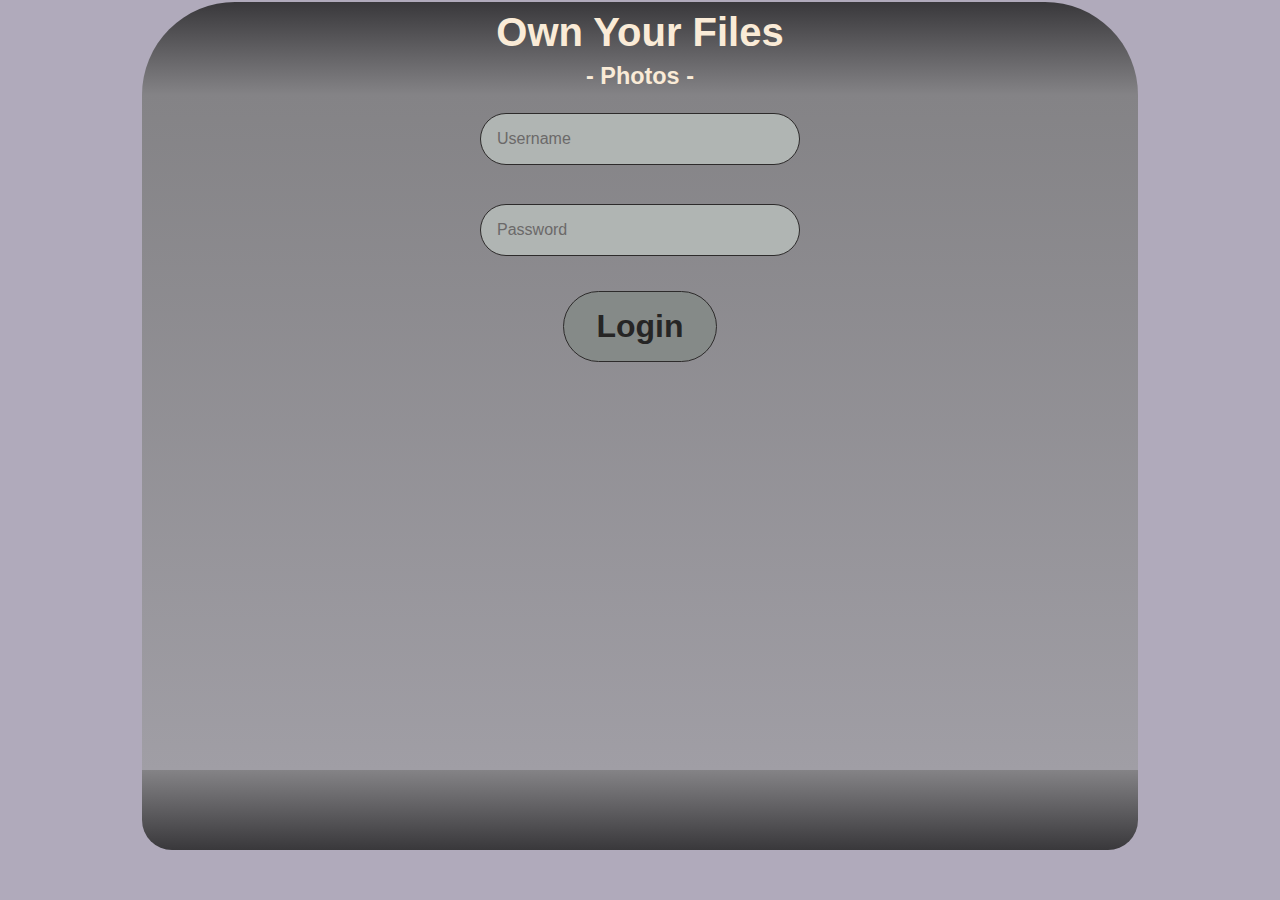
==== index_mob.html @ 15b19bb5 "mobile tester" ====
<!DOCTYPE html>
<html lang="en">
<head>
    <meta charset="UTF-8">
    <meta name="viewport" content="width=device-width, initial-scale=1.0">
    <title>Own Your Files – Client</title>
    <style>
        * { box-sizing: border-box; }
body {
    color: #24202e;
    background-color: #b0aabb;
    margin: 0 auto;
    max-width: 50em;
    font-family: "Helvetica", "Arial", sans-serif;
    font-size: calc(15px + 0.390625vw); /* responsive font size */
    padding: 0.1em 0.1em;
    text-align: center;

    min-height: 100vh;
    display: flex;
    flex-direction: column;
}
h1, h2, h3 { margin: 0.2em 0; }

a { color: #6226d1; }
.center { text-align: center; }

.oyf-head, .oyf-foot {
    color: antiquewhite;
}
.oyf-content { 
    background-image: linear-gradient(to bottom, #848386, #a09ea5); 
    padding: 0.5em;
    min-height: 75vh;
}

.block { background-color: #a09ea5; padding: 0.5em  1em;}

.oyf-head {
    background-image: linear-gradient(to bottom, #39383b, #848386);
    border-radius: 5em 5em 0 0;
    height: fit-content;
    /*margin-bottom: 1em;*/
    overflow: auto;
}
.oyf-head::after {
    content: "";
    display: table;
    clear: both;
    border-bottom: #24202e 2px;
}
.oyf-foot {
    background-image: linear-gradient(to bottom,#848386, #39383b);
    border-radius: 0 0 1.5em 1.5em;
    height: 4em;
    vertical-align: middle;
    /*margin-top: auto;*/
}
.oyf-foot p {
    margin: 0;
    padding: 1em 0;
}
.oyf-foot a, .oyf-foot .fakelink {
    color: antiquewhite;
    text-decoration: none;
}
.oyf-foot a:hover, .oyf-foot .fakelink:hover { color: #24202e; font-weight: bold; cursor: pointer;}

.oyf-foot .tiny {font-size: calc(6px + 0.390625vw);}
.oyf-foot .tiny a { text-decoration: underline;}


.text-input {
    width: 100%;
    max-width: 20em;
    border: 1px solid #2d2b2b;
    border-radius: 4em;
    font-size: 1rem;
    background-color: #b0b5b3;
    color: #0d0c0c;
    padding: 1em 1em;
    margin: 0.5em 0;
}

.text-input::placeholder {
    color: #6b6969;
}

.hidden {display: none;}

.button {
    background-color: #858a88;
    border: 1px solid #2d2b2b;
    border-radius: 4em;
    font-size: 2rem;
    font-weight: bold;
    color: #262525;
    padding: 16px 32px;
    text-decoration: none;
    margin: 4px 2px;
    cursor: pointer;
  }

.thumb {
    padding: 0.5em 0.5em;
    cursor: pointer;
}

.midpic {
    cursor: pointer;
}

.midpic img {
    width: 100%;
}
    </style>
</head>
<body>
<div class="oyf-head center">
    <h1>Own Your Files</h1>
    <h3>- Photos -</h3>
</div>
<div id="content" class="oyf-content">
    <form action="" id="login-form">
        <input type="text" name="username" id="username" class="text-input" placeholder="Username">
        <br><br>
        <input type="password" name="password" id="password" class="text-input" placeholder="Password">
        <br><br>
        <button class="button" onclick=doLogin(event)>Login</button>
    </form>
</div>
<div id="footer" class="oyf-foot">
    <p id="footnavi" class="center hidden">
        <span class="fakelink" onclick=getPhotos()>Photos</span> | 
        <span class="fakelink" onclick=showUpload()>Upload</span> |  
        <span class="fakelink" onclick=getUserInfo()>Me</span>
    </p>
</div>
</body>
<script>
// Example POST method implementation:
/* async function postData(url = "", data = {}) {
    // Default options are marked with *
    const response = await fetch(url, {
      method: "POST", // *GET, POST, PUT, DELETE, etc.
      mode: "cors", // no-cors, *cors, same-origin
      cache: "no-cache", // *default, no-cache, reload, force-cache, only-if-cached
      credentials: "same-origin", // include, *same-origin, omit
      headers: {
        //"Content-Type": "application/json",
        'Content-Type': 'application/x-www-form-urlencoded',
      },
      redirect: "follow", // manual, *follow, error
      referrerPolicy: "no-referrer", // no-referrer, *no-referrer-when-downgrade, origin, origin-when-cross-origin, same-origin, strict-origin, strict-origin-when-cross-origin, unsafe-url
      body: JSON.stringify(data), // body data type must match "Content-Type" header
    });
    return response.json(); // parses JSON response into native JavaScript objects
} */

const baseURL = "http://127.0.0.1:8000";

function getStuff(fpath, elem) {
    const token = sessionStorage.getItem('token');

    const myInit = {
        method: "GET",
        headers: {
            Accept: "application/json",
            Authorization: "Bearer " + token,
        },
        mode: "cors",
        cache: "default",
    };
      
    const request = new Request(baseURL + fpath, myInit);
    fetch(request)
     .then((response) => {
        //console.debug(response);
        if (response.status === 200) {
            return response.json();
        } else {
            throw new Error("Something went wrong on API server!");
        }
    })
     .then((response) => {
        //console.debug(response);
        var contentElement = document.getElementById(elem);
        contentElement.innerHTML = JSON.stringify(response);
    }) 
     .catch((error) => {
        console.error(error);
    });
}

function getsPhotos(fpath, elem) {
    const token = sessionStorage.getItem('token');

    const myInit = {
        method: "GET",
        headers: {
            Accept: "application/json",
            Authorization: "Bearer " + token,
        },
        mode: "cors",
        cache: "default",
    };
      
    const request = new Request(baseURL + fpath, myInit);
    fetch(request)
     .then((response) => {
        //console.debug(response);
        if (response.status === 200) {
            return response.json();
        } else {
            throw new Error("Something went wrong on API server!");
        }
    })
     .then((response) => {
        //console.debug(response);
        var contentElement = document.getElementById(elem);
        var jason = response;
        //console.debug(jason);
        contentElement.innerHTML = "";
        //<img src="data:image/png;base64,*PIC*" alt="profile picture"></img>
        jason.forEach((photo) => {
/*             Object.entries(photo).forEach(([key, value]) => {
              console.log(`${key}: ${value}`);
            });
            
 */
            var click = "onclick=getPhoto('"+photo.id+"')"
            var img = "<img src='data:image/jpeg;base64," + photo.thumbnail + "' alt='photo'></img>"
            var span = "<span "+click+" class='thumb'>"+img+"<span/>"
            //console.log(thumb);
            contentElement.innerHTML += span;  
        });

        //contentElement.innerHTML = JSON.stringify(response);
    }) 
     .catch((error) => {
        console.error(error);
    });
}

function getsPhoto(id, elem) {
    const token = sessionStorage.getItem('token');
    const fpath = "/photos/" + id;
    const myInit = {
        method: "GET",
        headers: {
            Accept: "application/json",
            Authorization: "Bearer " + token,
        },
        mode: "cors",
        cache: "default",
    };
      
    const request = new Request(baseURL + fpath, myInit);
    fetch(request)
     .then((response) => {
        //console.debug(response);
        if (response.status === 200) {
            return response.json();
        } else {
            throw new Error("Something went wrong on API server!");
        }
    })
     .then((response) => {
        //console.debug(response);
        var contentElement = document.getElementById(elem);
        var jason = response;
        //console.debug(jason);
        contentElement.innerHTML = "";
        //<img src="data:image/png;base64,*PIC*" alt="profile picture"></img>
        var click = "onclick=getFullPhoto('"+id+"')"
        var img = "<img src='data:image/jpeg;base64," + jason.image + "' alt='photo'></img>"
        var span = "<span "+click+" class='midpic'>"+img+"<span/>"
        //console.log(thumb);
        contentElement.innerHTML += span;

        //contentElement.innerHTML = JSON.stringify(response);
    }) 
     .catch((error) => {
        console.error(error);
    });
}

function postStuff(fpath, body){
    //console.debug(formbody);
    const request = new Request(baseURL + fpath, {
        method: "POST",
        mode: "cors", // no-cors, *cors, same-origin
        //credentials: "same-origin", // include, *same-origin, omit
        //referrerPolicy: "same-origin", // no-referrer, *no-referrer-when-downgrade, origin, origin-when-cross-origin, same-origin, strict-origin, strict-origin-when-cross-origin, unsafe-url
        headers: {
            //"Content-Type": "application/json",
            'Content-Type': 'application/x-www-form-urlencoded',
        },
        body: body,
    });

    fetch(request)
    .then((response) => {
        //console.debug(response);
        if (response.status === 200) {
            return response.json();
        } else {
            throw new Error("Something went wrong on API server!");
        }
    })
    .then((response) => {
        //console.debug(response);
        const token = response.access_token;
        //set token into sessionStorage -> destroyed when client closed
        sessionStorage.setItem('token', token);
        //console.debug(token);
        var contentElement = document.getElementById('content');
        contentElement.innerHTML = 'Logged in...';
        //console.debug("Got token: "+token);
    })
    .catch((error) => {
        console.error(error);
    });
}

function doLogin(e) {
    e.preventDefault();

    var userElement = document.getElementById('username');
    var passwordElement = document.getElementById('password');
    var usern = userElement.value;
    var password = passwordElement.value;

    if( usern == "" || password == "" ) {
        alert("Enter username and password, please.");
        return null;
    }

    const queryParams = { username: usern, password: password }
    const formbody = new URLSearchParams(queryParams).toString()
    
    postStuff("/auth/jwt/login", formbody);
    
    if( sessionStorage.getItem('token') !== null ) {
        showNavi();
        getPhotos();
    }
}

function showNavi() {
    var element = document.getElementById("footnavi");
    element.classList.remove("hidden");
}

function getUserInfo() {      
    getStuff("/users/me", 'content');
}

function getPhotos() {
    getsPhotos("/photos/", 'content');    
}

function getPhoto(id) {
    getsPhoto(id, 'content');

    //for this to work we'd have to use cookies to send auth token on every request
    //var contentElement = document.getElementById('content');
    //var img = '<img src="' + baseURL + '/photos/' + id + '" alt="photo"></img>';
    //contentElement.innerHTML = img;
}

function showUpload() {
    let form = `<form action="" id="up-form">
    <input type="file" name="upfile" id="upfile" class="text-input" placeholder="">
    <br><br>
    <button class="button" onclick=doUpload(event)>Send</button>
    </form>`;

    var contentElement = document.getElementById('content');
    contentElement.innerHTML = form;
}

function doUpload(e) {
    e.preventDefault();

    var formElem = document.getElementById('up-form');
    //console.debug(formElem);
    form = new FormData(formElem)

/*     const fileInput = document.getElementById('upfile');
    form = new FormData()
    form.append("upfile", fileInput.files[0]);
 */
    
    //console.debug(form);
    upStuff("/upload/", form)

}

function upStuff(fpath, body){
    var token = sessionStorage.getItem('token');
    //console.debug(formbody);
    let request = new Request(baseURL + fpath, {
        method: "POST",
        mode: "cors", // no-cors, *cors, same-origin
        //credentials: "same-origin", // include, *same-origin, omit
        //referrerPolicy: "same-origin", // no-referrer, *no-referrer-when-downgrade, origin, origin-when-cross-origin, same-origin, strict-origin, strict-origin-when-cross-origin, unsafe-url
        headers: {
            'Accept': 'application/json',
            //'Content-Type': 'multipart/form-data', //i'll remember you, you puny piece of sales
            'Authorization': "Bearer " + token,
        },
        body: body, 
    });

    fetch(request)
    .then((response) => {
        //console.debug(response);
        if (response.status === 200) {
            return response.json();
        } else {
            throw new Error("Something went wrong on API server!");
        }
    })
    .then((response) => {
        //console.debug(response);
        var contentElement = document.getElementById('content');
        contentElement.innerHTML = 'Photo uploaded...';
    })
    .catch((error) => {
        console.error(error);
    });
}
    
</script>
</html>
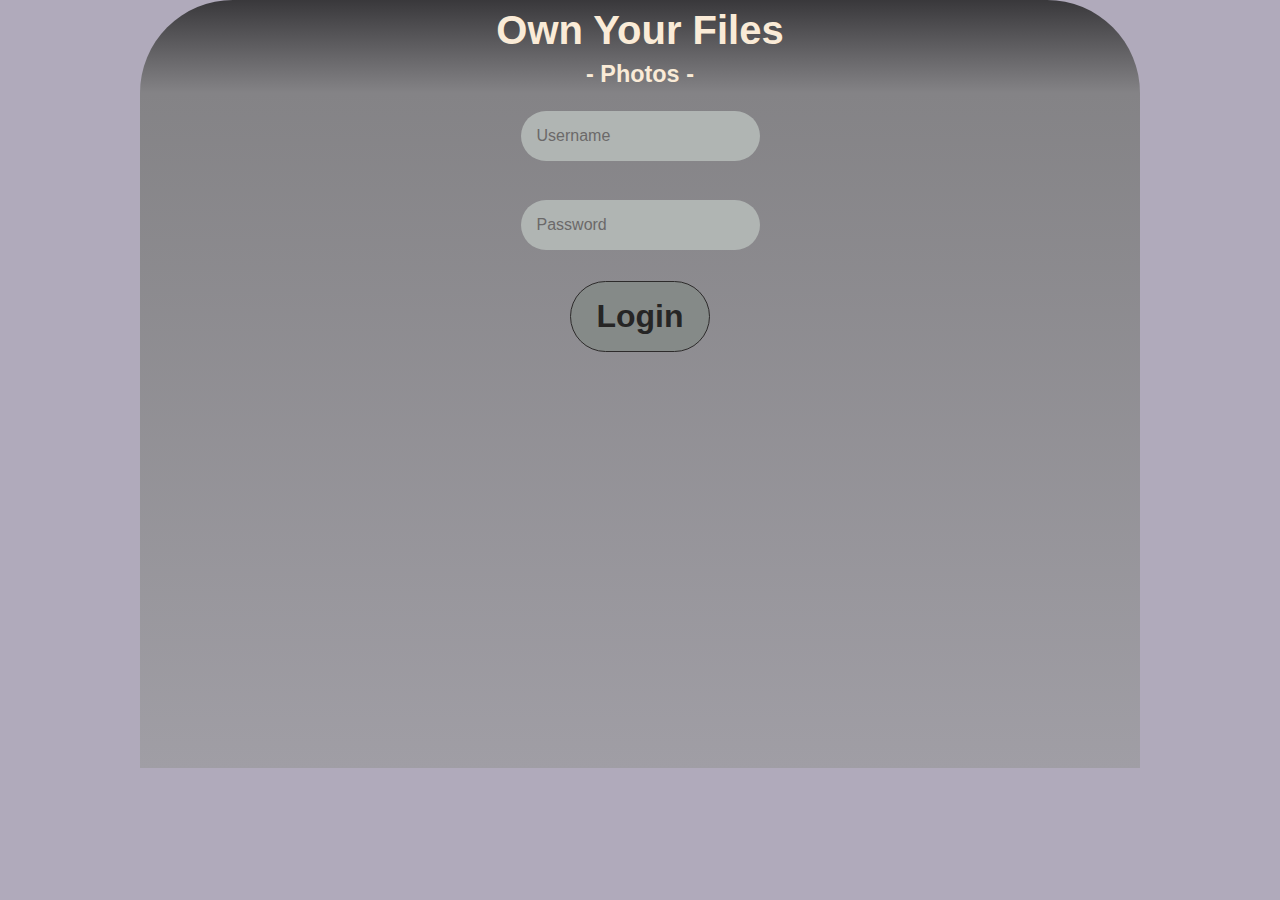
==== commit f7eea307: "working "mobile app" with under 255 lines of code" ====
--- a/index_mob.html
+++ b/index_mob.html
@@ -1,46 +1,31 @@
 <!DOCTYPE html>
 <html lang="en">
 <head>
-    <meta charset="UTF-8">
-    <meta name="viewport" content="width=device-width, initial-scale=1.0">
-    <title>Own Your Files – Client</title>
-    <style>
-        * { box-sizing: border-box; }
+<meta charset="UTF-8">
+<meta name="viewport" content="width=device-width, initial-scale=1.0">
+<title>Own Your Files – Client</title>
+<style>
+* { box-sizing: border-box; }
 body {
-    color: #24202e;
     background-color: #b0aabb;
     margin: 0 auto;
     max-width: 50em;
     font-family: "Helvetica", "Arial", sans-serif;
     font-size: calc(15px + 0.390625vw); /* responsive font size */
-    padding: 0.1em 0.1em;
     text-align: center;
-
     min-height: 100vh;
-    display: flex;
-    flex-direction: column;
 }
 h1, h2, h3 { margin: 0.2em 0; }
-
-a { color: #6226d1; }
 .center { text-align: center; }
-
-.oyf-head, .oyf-foot {
-    color: antiquewhite;
-}
+.oyf-head, .oyf-foot {color: antiquewhite;}
 .oyf-content { 
     background-image: linear-gradient(to bottom, #848386, #a09ea5); 
     padding: 0.5em;
     min-height: 75vh;
 }
-
-.block { background-color: #a09ea5; padding: 0.5em  1em;}
-
 .oyf-head {
     background-image: linear-gradient(to bottom, #39383b, #848386);
     border-radius: 5em 5em 0 0;
-    height: fit-content;
-    /*margin-bottom: 1em;*/
     overflow: auto;
 }
 .oyf-head::after {
@@ -52,42 +37,21 @@
 .oyf-foot {
     background-image: linear-gradient(to bottom,#848386, #39383b);
     border-radius: 0 0 1.5em 1.5em;
-    height: 4em;
-    vertical-align: middle;
-    /*margin-top: auto;*/
-}
-.oyf-foot p {
-    margin: 0;
-    padding: 1em 0;
-}
-.oyf-foot a, .oyf-foot .fakelink {
-    color: antiquewhite;
-    text-decoration: none;
-}
+}
+.oyf-foot p {margin: 0;padding: 1em 0;}
+.oyf-foot a, .oyf-foot .fakelink {color: antiquewhite;}
 .oyf-foot a:hover, .oyf-foot .fakelink:hover { color: #24202e; font-weight: bold; cursor: pointer;}
-
-.oyf-foot .tiny {font-size: calc(6px + 0.390625vw);}
-.oyf-foot .tiny a { text-decoration: underline;}
-
-
 .text-input {
-    width: 100%;
     max-width: 20em;
-    border: 1px solid #2d2b2b;
     border-radius: 4em;
     font-size: 1rem;
     background-color: #b0b5b3;
-    color: #0d0c0c;
     padding: 1em 1em;
     margin: 0.5em 0;
-}
-
-.text-input::placeholder {
-    color: #6b6969;
-}
-
+    border: none;
+}
+.text-input::placeholder {color: #6b6969;}
 .hidden {display: none;}
-
 .button {
     background-color: #858a88;
     border: 1px solid #2d2b2b;
@@ -95,25 +59,12 @@
     font-size: 2rem;
     font-weight: bold;
     color: #262525;
-    padding: 16px 32px;
-    text-decoration: none;
-    margin: 4px 2px;
+    padding: 0.5em 0.8em;
     cursor: pointer;
-  }
-
-.thumb {
-    padding: 0.5em 0.5em;
-    cursor: pointer;
-}
-
-.midpic {
-    cursor: pointer;
-}
-
-.midpic img {
-    width: 100%;
-}
-    </style>
+}
+.thumb {padding: 0.5em 0.5em;cursor: pointer;}
+.midpic img {cursor: pointer;width: 100%;}
+</style>
 </head>
 <body>
 <div class="oyf-head center">
@@ -138,273 +89,148 @@
 </div>
 </body>
 <script>
-// Example POST method implementation:
-/* async function postData(url = "", data = {}) {
-    // Default options are marked with *
-    const response = await fetch(url, {
-      method: "POST", // *GET, POST, PUT, DELETE, etc.
-      mode: "cors", // no-cors, *cors, same-origin
-      cache: "no-cache", // *default, no-cache, reload, force-cache, only-if-cached
-      credentials: "same-origin", // include, *same-origin, omit
-      headers: {
-        //"Content-Type": "application/json",
-        'Content-Type': 'application/x-www-form-urlencoded',
-      },
-      redirect: "follow", // manual, *follow, error
-      referrerPolicy: "no-referrer", // no-referrer, *no-referrer-when-downgrade, origin, origin-when-cross-origin, same-origin, strict-origin, strict-origin-when-cross-origin, unsafe-url
-      body: JSON.stringify(data), // body data type must match "Content-Type" header
-    });
-    return response.json(); // parses JSON response into native JavaScript objects
-} */
-
 const baseURL = "http://127.0.0.1:8000";
-
-function getStuff(fpath, elem) {
-    const token = sessionStorage.getItem('token');
-
-    const myInit = {
+function getInit() {
+    var myInit = {
         method: "GET",
         headers: {
             Accept: "application/json",
-            Authorization: "Bearer " + token,
+            Authorization: "Bearer " + sessionStorage.getItem('token'),
         },
         mode: "cors",
         cache: "default",
     };
-      
+    return myInit;
+}
+function getStuff(fpath, elem) {
+    const token = sessionStorage.getItem('token');    
+    var myInit = getInit();
     const request = new Request(baseURL + fpath, myInit);
     fetch(request)
      .then((response) => {
-        //console.debug(response);
-        if (response.status === 200) {
-            return response.json();
-        } else {
-            throw new Error("Something went wrong on API server!");
-        }
-    })
-     .then((response) => {
-        //console.debug(response);
+        if (response.status === 200) {
+            return response.json();
+        } else {
+            throw new Error("Something went wrong on API server!");
+        }
+    })
+     .then((response) => {
         var contentElement = document.getElementById(elem);
         contentElement.innerHTML = JSON.stringify(response);
+    });
+}
+function getsPhotos(fpath, elem) {
+    var myInit = getInit();
+    var request = new Request(baseURL + fpath, myInit);
+    fetch(request)
+     .then((response) => {
+        if (response.status === 200) {
+            return response.json();
+        } else {
+            throw new Error("Something went wrong on API server!");
+        }
+    })
+     .then((response) => {
+        var contentElement = document.getElementById(elem);
+        contentElement.innerHTML = "";
+        response.forEach((photo) => {
+            var click = "onclick=getPhoto('"+photo.id+"')";
+            var img = "<img src='data:image/jpeg;base64," + photo.thumbnail + "' alt='photo'></img>";
+            var span = "<span "+click+" class='thumb'>"+img+"<span/>";
+            contentElement.innerHTML += span;  
+        });
+    });
+}
+function getsPhoto(id, elem) {
+    const fpath = "/photos/" + id;
+    var myInit = getInit();
+    const request = new Request(baseURL + fpath, myInit);
+    fetch(request)
+     .then((response) => {
+        if (response.status === 200) {
+            return response.json();
+        } else {
+            throw new Error("Something went wrong on API server!");
+        }
+    })
+     .then((response) => {
+        var contentElement = document.getElementById(elem);
+        var click = "onclick=getFullPhoto('"+id+"')";
+        var img = "<img src='data:image/jpeg;base64," + response.image + "' alt='photo'></img>";
+        var span = "<span "+click+" class='midpic'>"+img+"<span/>";
+        contentElement.innerHTML = span;
     }) 
      .catch((error) => {
         console.error(error);
     });
 }
-
-function getsPhotos(fpath, elem) {
-    const token = sessionStorage.getItem('token');
-
-    const myInit = {
-        method: "GET",
-        headers: {
-            Accept: "application/json",
-            Authorization: "Bearer " + token,
-        },
-        mode: "cors",
-        cache: "default",
-    };
-      
-    const request = new Request(baseURL + fpath, myInit);
-    fetch(request)
-     .then((response) => {
-        //console.debug(response);
-        if (response.status === 200) {
-            return response.json();
-        } else {
-            throw new Error("Something went wrong on API server!");
-        }
-    })
-     .then((response) => {
-        //console.debug(response);
-        var contentElement = document.getElementById(elem);
-        var jason = response;
-        //console.debug(jason);
-        contentElement.innerHTML = "";
-        //<img src="data:image/png;base64,*PIC*" alt="profile picture"></img>
-        jason.forEach((photo) => {
-/*             Object.entries(photo).forEach(([key, value]) => {
-              console.log(`${key}: ${value}`);
-            });
-            
- */
-            var click = "onclick=getPhoto('"+photo.id+"')"
-            var img = "<img src='data:image/jpeg;base64," + photo.thumbnail + "' alt='photo'></img>"
-            var span = "<span "+click+" class='thumb'>"+img+"<span/>"
-            //console.log(thumb);
-            contentElement.innerHTML += span;  
-        });
-
-        //contentElement.innerHTML = JSON.stringify(response);
-    }) 
-     .catch((error) => {
-        console.error(error);
-    });
-}
-
-function getsPhoto(id, elem) {
-    const token = sessionStorage.getItem('token');
-    const fpath = "/photos/" + id;
-    const myInit = {
-        method: "GET",
-        headers: {
-            Accept: "application/json",
-            Authorization: "Bearer " + token,
-        },
-        mode: "cors",
-        cache: "default",
-    };
-      
-    const request = new Request(baseURL + fpath, myInit);
-    fetch(request)
-     .then((response) => {
-        //console.debug(response);
-        if (response.status === 200) {
-            return response.json();
-        } else {
-            throw new Error("Something went wrong on API server!");
-        }
-    })
-     .then((response) => {
-        //console.debug(response);
-        var contentElement = document.getElementById(elem);
-        var jason = response;
-        //console.debug(jason);
-        contentElement.innerHTML = "";
-        //<img src="data:image/png;base64,*PIC*" alt="profile picture"></img>
-        var click = "onclick=getFullPhoto('"+id+"')"
-        var img = "<img src='data:image/jpeg;base64," + jason.image + "' alt='photo'></img>"
-        var span = "<span "+click+" class='midpic'>"+img+"<span/>"
-        //console.log(thumb);
-        contentElement.innerHTML += span;
-
-        //contentElement.innerHTML = JSON.stringify(response);
-    }) 
-     .catch((error) => {
-        console.error(error);
-    });
-}
-
 function postStuff(fpath, body){
-    //console.debug(formbody);
     const request = new Request(baseURL + fpath, {
         method: "POST",
         mode: "cors", // no-cors, *cors, same-origin
-        //credentials: "same-origin", // include, *same-origin, omit
-        //referrerPolicy: "same-origin", // no-referrer, *no-referrer-when-downgrade, origin, origin-when-cross-origin, same-origin, strict-origin, strict-origin-when-cross-origin, unsafe-url
         headers: {
-            //"Content-Type": "application/json",
             'Content-Type': 'application/x-www-form-urlencoded',
         },
         body: body,
     });
-
-    fetch(request)
-    .then((response) => {
-        //console.debug(response);
-        if (response.status === 200) {
-            return response.json();
-        } else {
-            throw new Error("Something went wrong on API server!");
-        }
-    })
-    .then((response) => {
-        //console.debug(response);
-        const token = response.access_token;
+    fetch(request)
+    .then((response) => {
+        if (response.status === 200) {
+            return response.json();
+        } else {
+            throw new Error("Something went wrong on API server!");
+        }
+    })
+    .then((response) => {
         //set token into sessionStorage -> destroyed when client closed
-        sessionStorage.setItem('token', token);
-        //console.debug(token);
-        var contentElement = document.getElementById('content');
-        contentElement.innerHTML = 'Logged in...';
-        //console.debug("Got token: "+token);
-    })
-    .catch((error) => {
-        console.error(error);
-    });
-}
-
+        sessionStorage.setItem('token', response.access_token);
+        document.getElementById('content').innerHTML = 'Logged in...';
+    });
+}
 function doLogin(e) {
     e.preventDefault();
-
-    var userElement = document.getElementById('username');
-    var passwordElement = document.getElementById('password');
-    var usern = userElement.value;
-    var password = passwordElement.value;
-
+    var usern = document.getElementById('username').value;
+    var password = document.getElementById('password').value;
     if( usern == "" || password == "" ) {
         alert("Enter username and password, please.");
         return null;
     }
-
     const queryParams = { username: usern, password: password }
-    const formbody = new URLSearchParams(queryParams).toString()
-    
-    postStuff("/auth/jwt/login", formbody);
-    
+    const formbody = new URLSearchParams(queryParams).toString();    
+    postStuff("/auth/jwt/login", formbody);    
     if( sessionStorage.getItem('token') !== null ) {
         showNavi();
         getPhotos();
     }
 }
-
 function showNavi() {
-    var element = document.getElementById("footnavi");
-    element.classList.remove("hidden");
-}
-
+    document.getElementById("footnavi").classList.remove("hidden");
+}
 function getUserInfo() {      
     getStuff("/users/me", 'content');
 }
-
 function getPhotos() {
     getsPhotos("/photos/", 'content');    
 }
-
 function getPhoto(id) {
     getsPhoto(id, 'content');
-
-    //for this to work we'd have to use cookies to send auth token on every request
-    //var contentElement = document.getElementById('content');
-    //var img = '<img src="' + baseURL + '/photos/' + id + '" alt="photo"></img>';
-    //contentElement.innerHTML = img;
-}
-
+}
 function showUpload() {
     let form = `<form action="" id="up-form">
-    <input type="file" name="upfile" id="upfile" class="text-input" placeholder="">
-    <br><br>
-    <button class="button" onclick=doUpload(event)>Send</button>
-    </form>`;
-
-    var contentElement = document.getElementById('content');
-    contentElement.innerHTML = form;
-}
-
+    <input type="file" name="upfile" id="upfile" class="text-input" placeholder=""><br><br>
+    <button class="button" onclick=doUpload(event)>Send</button></form>`;
+    document.getElementById('content').innerHTML = form;
+}
 function doUpload(e) {
     e.preventDefault();
-
-    var formElem = document.getElementById('up-form');
-    //console.debug(formElem);
-    form = new FormData(formElem)
-
-/*     const fileInput = document.getElementById('upfile');
-    form = new FormData()
-    form.append("upfile", fileInput.files[0]);
- */
-    
-    //console.debug(form);
+    form = new FormData(document.getElementById('up-form'))
     upStuff("/upload/", form)
-
-}
-
+}
 function upStuff(fpath, body){
     var token = sessionStorage.getItem('token');
-    //console.debug(formbody);
     let request = new Request(baseURL + fpath, {
         method: "POST",
         mode: "cors", // no-cors, *cors, same-origin
-        //credentials: "same-origin", // include, *same-origin, omit
-        //referrerPolicy: "same-origin", // no-referrer, *no-referrer-when-downgrade, origin, origin-when-cross-origin, same-origin, strict-origin, strict-origin-when-cross-origin, unsafe-url
         headers: {
             'Accept': 'application/json',
             //'Content-Type': 'multipart/form-data', //i'll remember you, you puny piece of sales
@@ -412,25 +238,17 @@
         },
         body: body, 
     });
-
-    fetch(request)
-    .then((response) => {
-        //console.debug(response);
-        if (response.status === 200) {
-            return response.json();
-        } else {
-            throw new Error("Something went wrong on API server!");
-        }
-    })
-    .then((response) => {
-        //console.debug(response);
-        var contentElement = document.getElementById('content');
-        contentElement.innerHTML = 'Photo uploaded...';
-    })
-    .catch((error) => {
-        console.error(error);
-    });
-}
-    
+    fetch(request)
+    .then((response) => {
+        if (response.status === 200) {
+            return response.json();
+        } else {
+            throw new Error("Something went wrong on API server!");
+        }
+    })
+    .then((response) => {
+        document.getElementById('content').innerHTML = 'Photo uploaded...';
+    });
+}    
 </script>
 </html>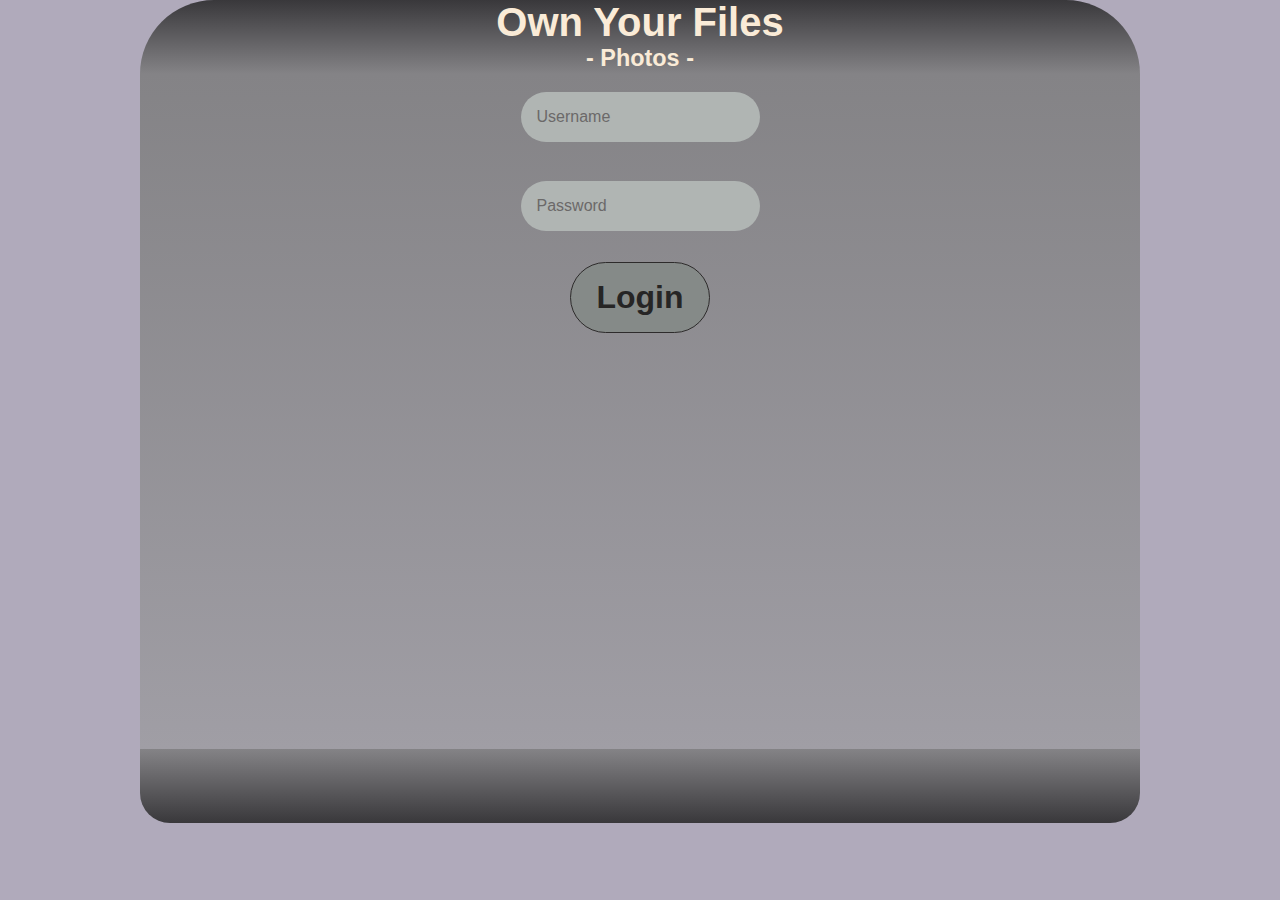
==== commit 1d58d89c: "fixed footer bug & got rid of errors thrown" ====
--- a/index_mob.html
+++ b/index_mob.html
@@ -15,9 +15,8 @@
     text-align: center;
     min-height: 100vh;
 }
-h1, h2, h3 { margin: 0.2em 0; }
-.center { text-align: center; }
-.oyf-head, .oyf-foot {color: antiquewhite;}
+h1, h2, h3 { margin: 0; }
+.oyf-head, .oyf-foot {color: antiquewhite; height: 3.7em;}
 .oyf-content { 
     background-image: linear-gradient(to bottom, #848386, #a09ea5); 
     padding: 0.5em;
@@ -40,7 +39,7 @@
 }
 .oyf-foot p {margin: 0;padding: 1em 0;}
 .oyf-foot a, .oyf-foot .fakelink {color: antiquewhite;}
-.oyf-foot a:hover, .oyf-foot .fakelink:hover { color: #24202e; font-weight: bold; cursor: pointer;}
+.oyf-foot .fakelink:hover { color: #24202e; font-weight: bold; cursor: pointer;}
 .text-input {
     max-width: 20em;
     border-radius: 4em;
@@ -81,7 +80,7 @@
     </form>
 </div>
 <div id="footer" class="oyf-foot">
-    <p id="footnavi" class="center hidden">
+    <p id="footnavi" class="hidden">
         <span class="fakelink" onclick=getPhotos()>Photos</span> | 
         <span class="fakelink" onclick=showUpload()>Upload</span> |  
         <span class="fakelink" onclick=getUserInfo()>Me</span>
@@ -110,8 +109,6 @@
      .then((response) => {
         if (response.status === 200) {
             return response.json();
-        } else {
-            throw new Error("Something went wrong on API server!");
         }
     })
      .then((response) => {
@@ -126,8 +123,6 @@
      .then((response) => {
         if (response.status === 200) {
             return response.json();
-        } else {
-            throw new Error("Something went wrong on API server!");
         }
     })
      .then((response) => {
@@ -149,8 +144,6 @@
      .then((response) => {
         if (response.status === 200) {
             return response.json();
-        } else {
-            throw new Error("Something went wrong on API server!");
         }
     })
      .then((response) => {
@@ -177,8 +170,6 @@
     .then((response) => {
         if (response.status === 200) {
             return response.json();
-        } else {
-            throw new Error("Something went wrong on API server!");
         }
     })
     .then((response) => {
@@ -242,8 +233,6 @@
     .then((response) => {
         if (response.status === 200) {
             return response.json();
-        } else {
-            throw new Error("Something went wrong on API server!");
         }
     })
     .then((response) => {
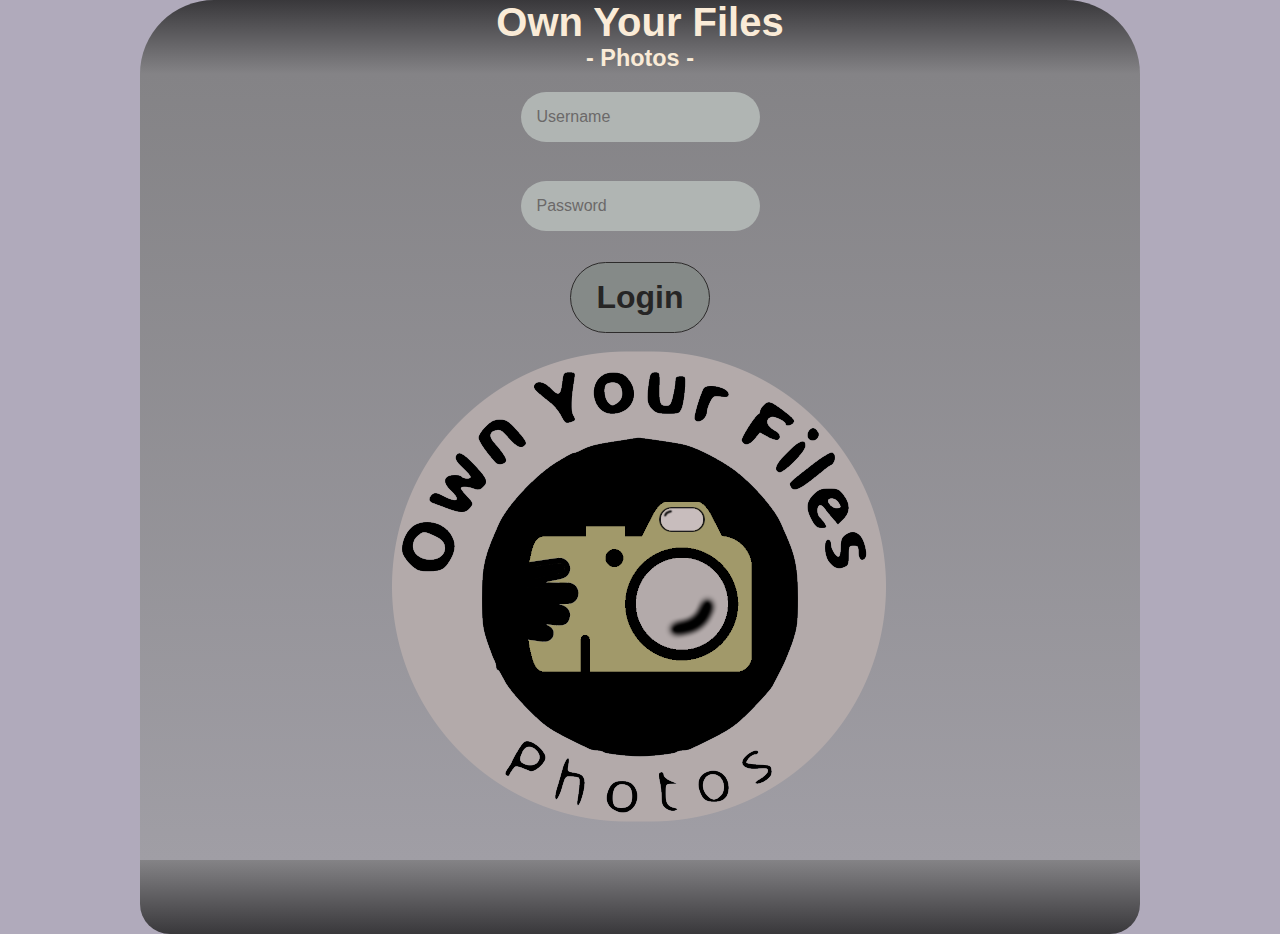
==== commit fd988340: "favicon that was almost left behind" ====
--- a/index_mob.html
+++ b/index_mob.html
@@ -3,6 +3,14 @@
 <head>
 <meta charset="UTF-8">
 <meta name="viewport" content="width=device-width, initial-scale=1.0">
+<link rel="icon" type="image/x-icon" href="favicon.ico">
+<link rel="apple-touch-icon" sizes="180x180" href="/apple-touch-icon.png">
+<link rel="icon" type="image/png" sizes="32x32" href="/favicon-32x32.png">
+<link rel="icon" type="image/png" sizes="16x16" href="/favicon-16x16.png">
+<link rel="mask-icon" href="/safari-pinned-tab.svg" color="#5bbad5">
+<meta name="msapplication-TileColor" content="#da532c">
+<meta name="theme-color" content="#4a4a4a">
+<link rel="manifest" href="manifest.webmanifest">
 <title>Own Your Files – Client</title>
 <style>
 * { box-sizing: border-box; }
@@ -19,13 +27,13 @@
 .oyf-head, .oyf-foot {color: antiquewhite; height: 3.7em;}
 .oyf-content { 
     background-image: linear-gradient(to bottom, #848386, #a09ea5); 
-    padding: 0.5em;
+    padding: 0.5em 0;
     min-height: 75vh;
 }
 .oyf-head {
     background-image: linear-gradient(to bottom, #39383b, #848386);
     border-radius: 5em 5em 0 0;
-    overflow: auto;
+    overflow: hidden;
 }
 .oyf-head::after {
     content: "";
@@ -63,10 +71,13 @@
 }
 .thumb {padding: 0.5em 0.5em;cursor: pointer;}
 .midpic img {cursor: pointer;width: 100%;}
+.error, .success {border-radius: 4em; margin-top: 1em; padding: 0.5em 0.5em;}
+.error{background-color: #a3182b;}
+.success{background-color: #238860;}
 </style>
 </head>
 <body>
-<div class="oyf-head center">
+<div class="oyf-head">
     <h1>Own Your Files</h1>
     <h3>- Photos -</h3>
 </div>
@@ -76,21 +87,25 @@
         <br><br>
         <input type="password" name="password" id="password" class="text-input" placeholder="Password">
         <br><br>
-        <button class="button" onclick=doLogin(event)>Login</button>
+        <button class="button" onclick="doLogin(event)">Login</button>
     </form>
+    <img src="logos/logo512.png">
 </div>
 <div id="footer" class="oyf-foot">
     <p id="footnavi" class="hidden">
-        <span class="fakelink" onclick=getPhotos()>Photos</span> | 
-        <span class="fakelink" onclick=showUpload()>Upload</span> |  
-        <span class="fakelink" onclick=getUserInfo()>Me</span>
+        <span class="fakelink" onclick="getPhotos()">Photos</span> | 
+        <span class="fakelink" onclick="showUpload()">Upload</span> | 
+        <span class="fakelink" onclick="showCategories()">Categories</span> | 
+        <span class="fakelink" onclick="getUserInfo()">Me</span>
     </p>
 </div>
 </body>
 <script>
 const baseURL = "http://127.0.0.1:8000";
+let cont = document.getElementById('content');
+
 function getInit() {
-    var myInit = {
+    let myInit = {
         method: "GET",
         headers: {
             Accept: "application/json",
@@ -101,143 +116,163 @@
     };
     return myInit;
 }
-function getStuff(fpath, elem) {
+async function goFetch(request){
+    const response = await fetch(request);
+    if (response.status === 200) {
+        return await response.json();
+    }
+    else {
+        cont.innerHTML += "<div class='error'>Error: Couldn't fetch data. Contact support.</div>";
+        return false;
+    }
+}
+async function getUserInfo() {
     const token = sessionStorage.getItem('token');    
-    var myInit = getInit();
+    let myInit = getInit();
+    const request = new Request(baseURL + "/users/me", myInit);
+    res = await goFetch(request);
+    if ( res !== false ) {
+        //cont.innerHTML = JSON.stringify(res);
+        let uinfo = 
+            `<form action="" id="user-form">
+            <input type="text" name="email" id="email" class="text-input" value="${res.email}"><br><br>
+            <button class="button" onclick="UpdateUser(event)">Change</button></form>`;
+        cont.innerHTML = uinfo;
+    };
+}
+async function getPhotos() {
+    let myInit = getInit();
+    const request = new Request(baseURL + "/photos/", myInit);
+    res = await goFetch(request);
+    if ( res !== false ) {
+        cont.innerHTML = "";
+        res.forEach((photo) => {
+            let click = 'onclick="getPhoto(\'' + photo.id + '\')"';
+            let img = "<img src='data:image/jpeg;base64," + photo.thumbnail + "' alt='photo'></img>";
+            let span = "<span " + click + " class='thumb'>" + img + "<span/>";
+            cont.innerHTML += span;  
+        });
+    }
+}
+async function getPhoto(id) {
+    const fpath = "/photos/" + id;
+    let myInit = getInit();
     const request = new Request(baseURL + fpath, myInit);
-    fetch(request)
-     .then((response) => {
-        if (response.status === 200) {
-            return response.json();
-        }
-    })
-     .then((response) => {
-        var contentElement = document.getElementById(elem);
-        contentElement.innerHTML = JSON.stringify(response);
-    });
-}
-function getsPhotos(fpath, elem) {
-    var myInit = getInit();
-    var request = new Request(baseURL + fpath, myInit);
-    fetch(request)
-     .then((response) => {
-        if (response.status === 200) {
-            return response.json();
-        }
-    })
-     .then((response) => {
-        var contentElement = document.getElementById(elem);
-        contentElement.innerHTML = "";
-        response.forEach((photo) => {
-            var click = "onclick=getPhoto('"+photo.id+"')";
-            var img = "<img src='data:image/jpeg;base64," + photo.thumbnail + "' alt='photo'></img>";
-            var span = "<span "+click+" class='thumb'>"+img+"<span/>";
-            contentElement.innerHTML += span;  
-        });
-    });
-}
-function getsPhoto(id, elem) {
-    const fpath = "/photos/" + id;
-    var myInit = getInit();
-    const request = new Request(baseURL + fpath, myInit);
-    fetch(request)
-     .then((response) => {
-        if (response.status === 200) {
-            return response.json();
-        }
-    })
-     .then((response) => {
-        var contentElement = document.getElementById(elem);
-        var click = "onclick=getFullPhoto('"+id+"')";
-        var img = "<img src='data:image/jpeg;base64," + response.image + "' alt='photo'></img>";
-        var span = "<span "+click+" class='midpic'>"+img+"<span/>";
-        contentElement.innerHTML = span;
-    }) 
-     .catch((error) => {
-        console.error(error);
-    });
-}
-function postStuff(fpath, body){
-    const request = new Request(baseURL + fpath, {
+    res = await goFetch(request);
+    if ( res !== false ) {
+        let click = 'onclick="getFullPhoto(\'' + id + '\')"';
+        let img = "<img src='data:image/jpeg;base64," + res.image + "' alt='photo'></img>";
+        let span = "<span " + click + " class='midpic'>" + img + "<span/>";
+        cont.innerHTML = span;
+    }
+}
+async function doLogin(e) {
+    e.preventDefault();
+    const usern = document.getElementById('username').value;
+    const password = document.getElementById('password').value;
+    if( usern == "" || password == "" ) {
+        cont.innerHTML += "<div class='error'>Enter username and password, please.</div>";
+        return null;
+    }
+    const queryParams = { username: usern, password: password }
+    const formbody = new URLSearchParams(queryParams).toString();    
+    const request = new Request(baseURL + "/auth/jwt/login", {
         method: "POST",
         mode: "cors", // no-cors, *cors, same-origin
         headers: {
             'Content-Type': 'application/x-www-form-urlencoded',
         },
-        body: body,
+        body: formbody,
     });
-    fetch(request)
-    .then((response) => {
-        if (response.status === 200) {
-            return response.json();
-        }
-    })
-    .then((response) => {
-        //set token into sessionStorage -> destroyed when client closed
-        sessionStorage.setItem('token', response.access_token);
-        document.getElementById('content').innerHTML = 'Logged in...';
-    });
-}
-function doLogin(e) {
-    e.preventDefault();
-    var usern = document.getElementById('username').value;
-    var password = document.getElementById('password').value;
-    if( usern == "" || password == "" ) {
-        alert("Enter username and password, please.");
-        return null;
-    }
-    const queryParams = { username: usern, password: password }
-    const formbody = new URLSearchParams(queryParams).toString();    
-    postStuff("/auth/jwt/login", formbody);    
-    if( sessionStorage.getItem('token') !== null ) {
+    res = await goFetch(request);
+    if ( res !== false ) {
+        sessionStorage.setItem('token', res.access_token);
         showNavi();
         getPhotos();
     }
 }
+async function AddCategory(e) {
+    e.preventDefault();
+    let cat_title = document.getElementById('title').value;
+    if( cat_title == "" ) {
+        cont.innerHTML += "<div class='error'>Error! Enter title for new category.</div>";
+        return null;
+    }    
+    let data = JSON.stringify({"title": cat_title});
+    const request = new Request(baseURL + "/categories/", {
+        method: "POST",
+        mode: "cors", // no-cors, *cors, same-origin
+        headers: {
+            'Accept': 'application/json',
+            'Authorization': "Bearer " + sessionStorage.getItem('token'),
+            'Content-Type': 'application/json',
+        },
+        body: data,
+    });
+    res = await goFetch(request);
+    if ( res !== false ) {
+        await showCategories();
+        cont.innerHTML += '<div class="success">New category added very sucessfully!</div>';
+    }
+}
+
+
 function showNavi() {
     document.getElementById("footnavi").classList.remove("hidden");
 }
-function getUserInfo() {      
-    getStuff("/users/me", 'content');
-}
-function getPhotos() {
-    getsPhotos("/photos/", 'content');    
-}
-function getPhoto(id) {
-    getsPhoto(id, 'content');
+async function showCategories() {
+    let myInit = getInit();
+    const request = new Request(baseURL + "/categories/", myInit);
+    res = await goFetch(request);
+    if ( res !== false ) {
+        cont.innerHTML = "<h3>Photo categories:</h3>";
+        res.forEach((category) => {
+            //let click = 'onclick="getPhotos(\'' + category.id + '\')"';
+            //let img = "<img src='data:image/jpeg;base64," + photo.thumbnail + "' alt='photo'></img>";
+            //let span = "<span " + click + " class='list'>" + category.title + "<span/>";
+            let span = "<span class='list'>" + category.title + "<span/><br>";
+            cont.innerHTML += span;  
+        });
+    }
+
+    let form = `<form action="" id="cat-form">
+    <input type="text" name="title" id="title" class="text-input" placeholder="New category"><br><br>
+    <button class="button" onclick="AddCategory(event)">Add</button></form>`;
+    cont.innerHTML += form;
 }
 function showUpload() {
-    let form = `<form action="" id="up-form">
+    let form = `<h3>Upload new photo:</h3><form action="" id="up-form">
     <input type="file" name="upfile" id="upfile" class="text-input" placeholder=""><br><br>
-    <button class="button" onclick=doUpload(event)>Send</button></form>`;
-    document.getElementById('content').innerHTML = form;
-}
-function doUpload(e) {
+    <button class="button" onclick="doUpload(event)">Send</button></form>`;
+    cont.innerHTML = form;
+}
+async function doUpload(e) {
     e.preventDefault();
-    form = new FormData(document.getElementById('up-form'))
-    upStuff("/upload/", form)
-}
-function upStuff(fpath, body){
-    var token = sessionStorage.getItem('token');
+    if( document.getElementById("upfile").files.length == 0 ){
+       cont.innerHTML += '<div class="error">Select file to upload, pretty please!</div>';
+       return false;
+    }
+    form = new FormData(document.getElementById('up-form'));
+    res = await upStuff("/upload/", form);
+    console.debug(res);
+    await getPhoto(res.id)
+    cont.innerHTML += '<div class="success">Photo uploaded very sucessfully!</div>';
+}
+async function upStuff(fpath, body){
     let request = new Request(baseURL + fpath, {
         method: "POST",
         mode: "cors", // no-cors, *cors, same-origin
         headers: {
             'Accept': 'application/json',
             //'Content-Type': 'multipart/form-data', //i'll remember you, you puny piece of sales
-            'Authorization': "Bearer " + token,
+            'Authorization': "Bearer " + sessionStorage.getItem('token'),
         },
         body: body, 
     });
-    fetch(request)
-    .then((response) => {
-        if (response.status === 200) {
-            return response.json();
-        }
-    })
-    .then((response) => {
-        document.getElementById('content').innerHTML = 'Photo uploaded...';
-    });
-}    
+    res = await goFetch(request);
+    if ( res !== false ) {
+        return res;
+    }
+}
 </script>
 </html>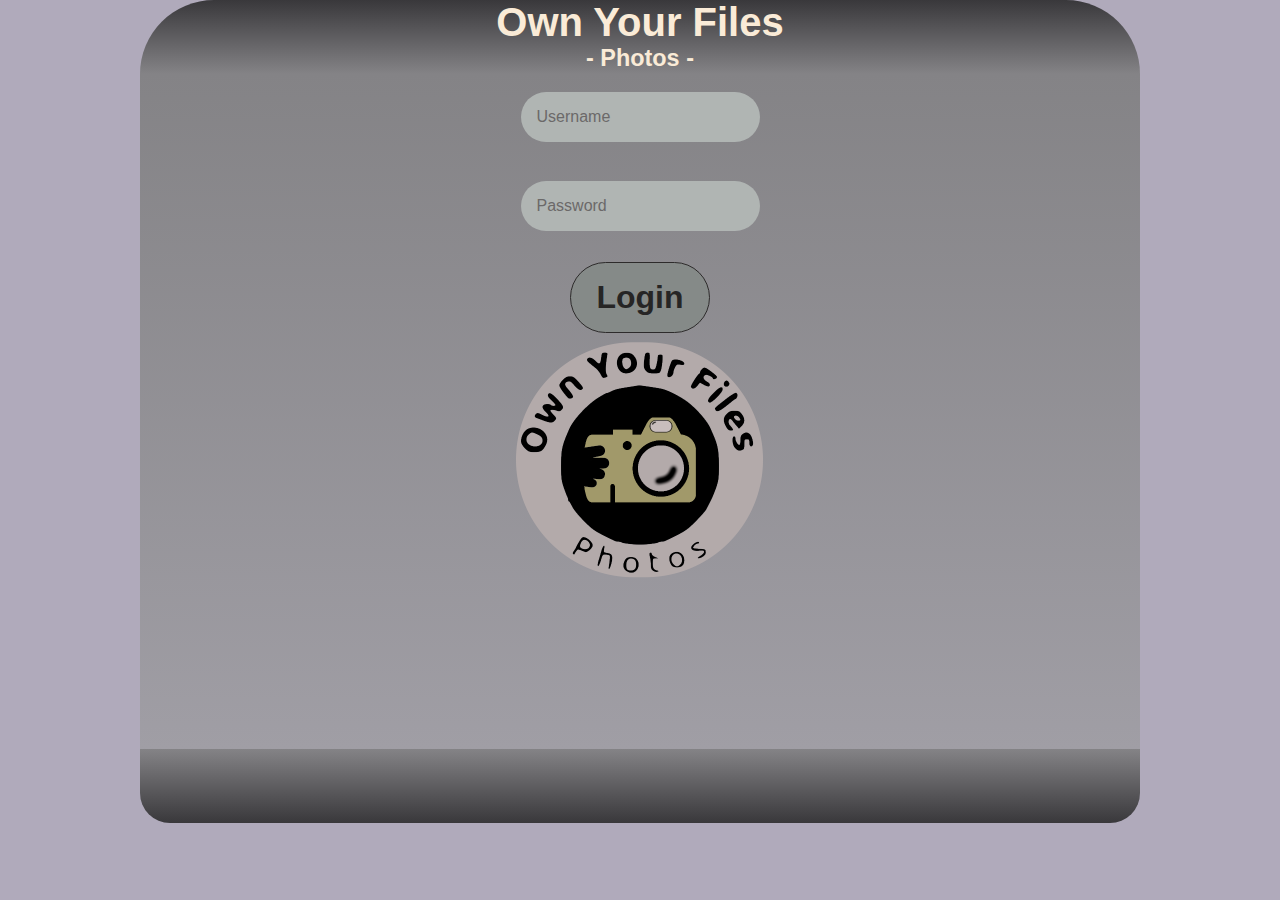
==== commit 79d50f8b: "smaller better" ====
--- a/index_mob.html
+++ b/index_mob.html
@@ -89,7 +89,7 @@
         <br><br>
         <button class="button" onclick="doLogin(event)">Login</button>
     </form>
-    <img src="logos/logo512.png">
+    <img src="logos/logo256.png" alt="Own Your Files logo" width="256px">
 </div>
 <div id="footer" class="oyf-foot">
     <p id="footnavi" class="hidden">
